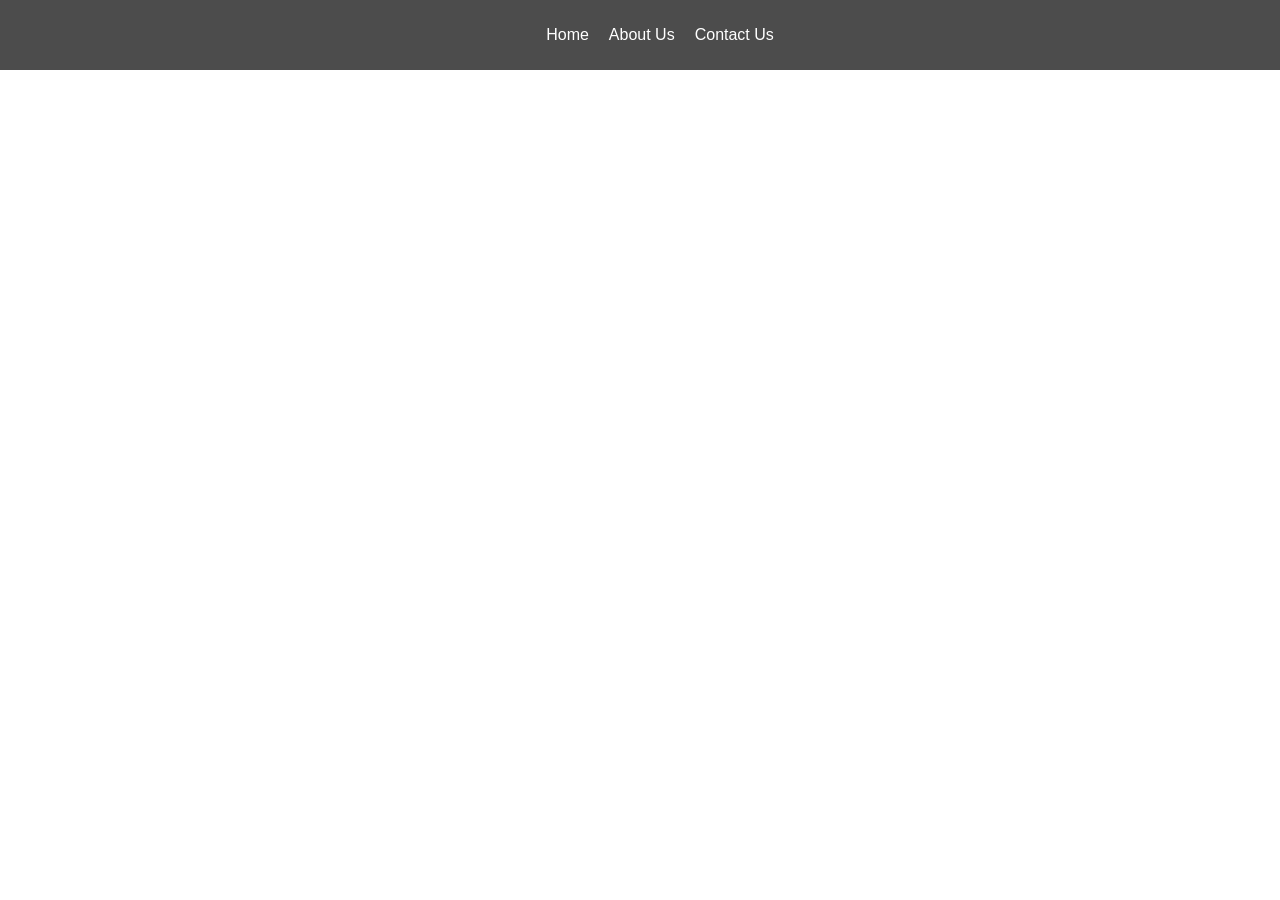
==== about.html @ 5486c567 "Add files via upload" ====
<!DOCTYPE html>
<html lang="en">
<head>
  <meta charset="UTF-8">
  <title>About Us - TravelBloom</title>
  <link rel="stylesheet" href="style.css">
</head>
<body>
  <nav>
    <ul>
      <li><a href="travel_recommendation.html">Home</a></li>
      <li><a href="about.html">About Us</a></li>
      <li><a href="contact.html">Contact Us</a></li>
    </ul>
  </nav>

  <section class="hero">
    <h1>ABOUT US</h1>
    <p>
      Welcome to TravelBloom! We are a team of passionate individuals dedicated to providing
      excellent travel recommendations and experiences for explorers worldwide.
      Our mission is to inspire cultural discovery and adventure.
    </p>
    <p>
      Our team includes:
      <br>• Adham – Founder & Lead Developer  
      <br>• Sara – UI/UX Designer  
      <br>• Omar – Content Creator  
      <br>• Lina – Marketing Manager
    </p>
  </section>

  <footer>
    <p>© 2026TravelBloom | Follow us: Instagram | Twitter | Facebook</p>
  </footer>
</body>
</html>
---- style.css ----
body {
  font-family: Arial, sans-serif;
  margin: 0;
  background: url('images/travel-bg.jpg') no-repeat center center/cover;
  color: white;
  text-align: center;
}

nav {
  background-color: rgba(0, 0, 0, 0.7);
  padding: 10px;
}

nav ul {
  list-style: none;
  display: flex;
  justify-content: center;
  gap: 20px;
}

nav a {
  color: white;
  text-decoration: none;
}

.hero {
  margin-top: 100px;
}

input, button {
  padding: 10px;
  margin-top: 10px;
}

#results {
  margin-top: 20px;
}
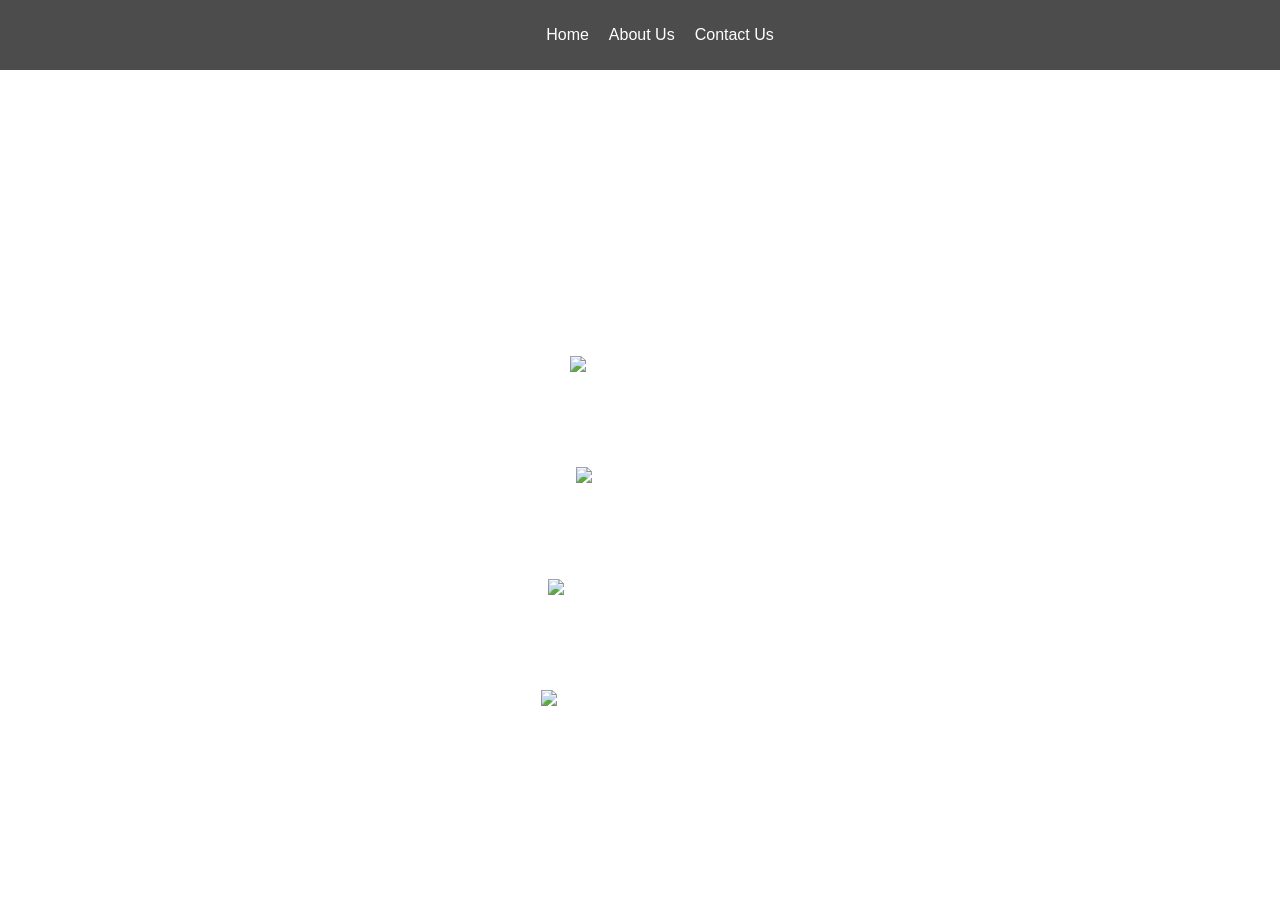
==== commit 73b3a423: "Revise About Us page with team introduction Updated the About Us page to include a team section with" ====
--- a/about.html
+++ b/about.html
@@ -8,7 +8,7 @@
 <body>
   <nav>
     <ul>
-      <li><a href="travel_recommendation.html">Home</a></li>
+      <li><a href="index.html">Home</a></li>
       <li><a href="about.html">About Us</a></li>
       <li><a href="contact.html">Contact Us</a></li>
     </ul>
@@ -17,21 +17,44 @@
   <section class="hero">
     <h1>ABOUT US</h1>
     <p>
-      Welcome to TravelBloom! We are a team of passionate individuals dedicated to providing
-      excellent travel recommendations and experiences for explorers worldwide.
-      Our mission is to inspire cultural discovery and adventure.
+      Welcome to <strong>TravelBloom</strong> — your trusted companion for discovering the world’s most beautiful destinations.
+      We are a passionate team dedicated to helping travelers find the perfect places to explore, relax, and create unforgettable memories.
     </p>
     <p>
-      Our team includes:
-      <br>• Adham – Founder & Lead Developer  
-      <br>• Sara – UI/UX Designer  
-      <br>• Omar – Content Creator  
-      <br>• Lina – Marketing Manager
+      Our mission is to make travel planning simple, inspiring, and accessible to everyone.  
+      We believe that every journey should be filled with adventure, culture, and connection.
     </p>
   </section>
 
+  <section class="team">
+    <h2>Meet Our Team</h2>
+    <div class="team-container">
+      <div class="member">
+        <img src="images/adham.jpg" alt="Adham - Founder">
+        <h3>Adham</h3>
+        <p>Founder & Lead Developer — passionate about technology and travel innovation.</p>
+      </div>
+      <div class="member">
+        <img src="images/sara.jpg" alt="Sara - Designer">
+        <h3>Sara</h3>
+        <p>UI/UX Designer — creates beautiful, user-friendly interfaces for our travelers.</p>
+      </div>
+      <div class="member">
+        <img src="images/omar.jpg" alt="Omar - Content Creator">
+        <h3>Omar</h3>
+        <p>Content Creator — curates travel guides and stories to inspire your next adventure.</p>
+      </div>
+      <div class="member">
+        <img src="images/lina.jpg" alt="Lina - Marketing Manager">
+        <h3>Lina</h3>
+        <p>Marketing Manager — connects TravelBloom with travelers around the world.</p>
+      </div>
+    </div>
+  </section>
+
   <footer>
-    <p>© 2026TravelBloom | Follow us: Instagram | Twitter | Facebook</p>
+    <p>© 2026 TravelBloom | Follow us: Instagram | Twitter | Facebook</p>
   </footer>
 </body>
 </html>
+
